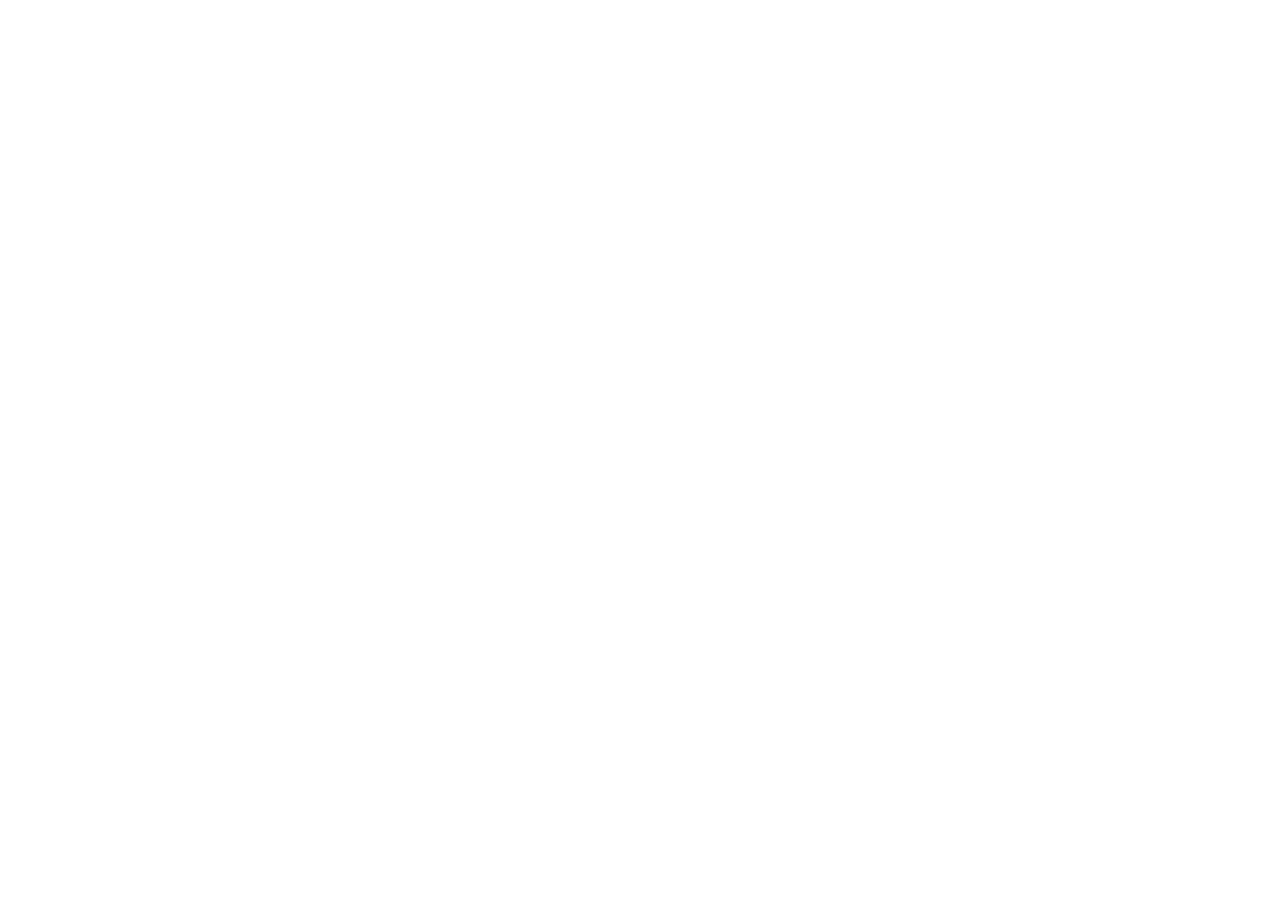
==== index.html @ 8ed38f92 "Estructura inicial" ====
<!DOCTYPE html>
<html lang="es">
<head>
    <meta name="Author" content="MVargas" />
    <meta charset="UTF-8">
    <meta name="viewport" content="width=device-width, initial-scale=1.0">
    <title>Document</title>
    <link href="https://cdn.jsdelivr.net/npm/bootstrap@5.3.3/dist/css/bootstrap.min.css" rel="stylesheet" integrity="sha384-QWTKZyjpPEjISv5WaRU9OFeRpok6YctnYmDr5pNlyT2bRjXh0JMhjY6hW+ALEwIH" crossorigin="anonymous">
</head>
<body>











    <script src="https://cdn.jsdelivr.net/npm/bootstrap@5.3.3/dist/js/bootstrap.bundle.min.js" integrity="sha384-YvpcrYf0tY3lHB60NNkmXc5s9fDVZLESaAA55NDzOxhy9GkcIdslK1eN7N6jIeHz" crossorigin="anonymous"></script>
    
</body>
</html>
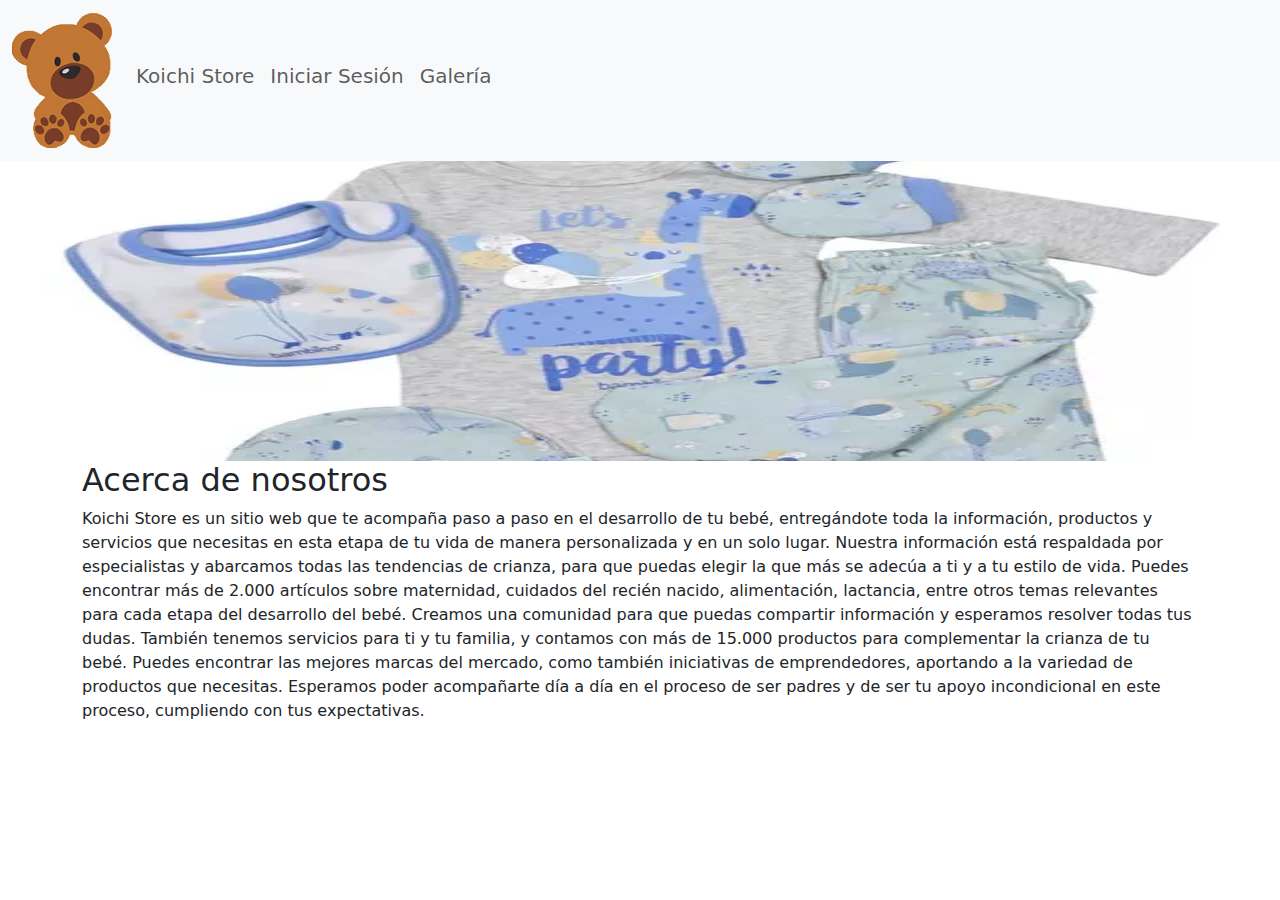
==== commit 0fa9f03a: "avance 23042024" ====
--- a/index.html
+++ b/index.html
@@ -2,21 +2,69 @@
 <html lang="es">
 <head>
     <meta name="Author" content="MVargas" />
-    <meta charset="UTF-8">
-    <meta name="viewport" content="width=device-width, initial-scale=1.0">
-    <title>Document</title>
-    <link href="https://cdn.jsdelivr.net/npm/bootstrap@5.3.3/dist/css/bootstrap.min.css" rel="stylesheet" integrity="sha384-QWTKZyjpPEjISv5WaRU9OFeRpok6YctnYmDr5pNlyT2bRjXh0JMhjY6hW+ALEwIH" crossorigin="anonymous">
+    <meta charset="UTF-8" />
+    <meta name="viewport" content="width=device-width, initial-scale=1.0" />
+    <title>Lo mejor de ropa y accesorios para bebés | Koichi Store</title>
+    <link href="css/styles.css" rel="stylesheet" type="text/css" />
+    <link href="https://cdn.jsdelivr.net/npm/bootstrap@5.3.3/dist/css/bootstrap.min.css" rel="stylesheet" integrity="sha384-QWTKZyjpPEjISv5WaRU9OFeRpok6YctnYmDr5pNlyT2bRjXh0JMhjY6hW+ALEwIH" crossorigin="anonymous" />
 </head>
 <body>
+    <div>
+        <nav class="navbar navbar-expand-lg bg-body-tertiary">
+            <div class="container-fluid">
+                <a class="navbar-brand" href="#">
+                    <img src="imagenes/logo.png" alt="No encontrado" width="100px"/>
+                </a>
+            <button class="navbar-toggler" type="button" data-bs-toggle="collapse" data-bs-target="#navbarNavAltMarkup" aria-controls="navbarNavAltMarkup" aria-expanded="false" aria-label="Toggle navigation">
+                <span class="navbar-toggler-icon"></span>
+            </button>
+                <div class="collapse navbar-collapse" id="navbarNavAltMarkup">
+                    <div class="navbar-nav">
+                        <a class="nav-link" href="index.html"><h5>Koichi Store</h5></a>
+                        <a class="nav-link" href="login.html"><h5>Iniciar Sesión</h5></a>
+                        <a class="nav-link" href="galeria.html"><h5>Galería</h5></a>
+                    </div>
+                </div>
+            </div>
+        </nav>
+    </div>
+    
+    <div>
+        <div id="carouselExampleSlidesOnly" class="carousel slide" data-bs-ride="carousel">
+            <div class="carousel-inner">
+              <div class="carousel-item active" data-bs-interval="2000" >
+                <img src="imagenes/banner1.png" class="d-block " height="300px" width="100%" alt="No encontrado">
+              </div>
+              <div class="carousel-item" data-bs-interval="2000" >
+                <img src="imagenes/banner2.png" class="d-block " height="300px" width="100%" alt="No encontrado">
+              </div>
+              <div class="carousel-item" data-bs-interval="2000" >
+                <img src="imagenes/banner3.png" class="d-block " heigh="300px" width="100%" alt="No encontrado">
+              </div>
+            </div>
+          </div>
+    </div>
 
+    <div class="container" id="acercade">
+        <h2 class=".bg-black">Acerca de nosotros</h2>
+        <p>
+            Koichi Store es un sitio web que te acompaña paso a paso en el desarrollo de tu bebé, entregándote toda la información, productos y servicios que necesitas en esta etapa de tu vida de manera personalizada y en un solo lugar.
+            
+            Nuestra información está respaldada por especialistas y abarcamos todas las tendencias de crianza, para que puedas elegir la que más se adecúa a ti y a tu estilo de vida. Puedes encontrar más de 2.000 artículos sobre maternidad, cuidados del recién nacido, alimentación, lactancia, entre otros temas relevantes para cada etapa del desarrollo del bebé. Creamos una comunidad para que puedas compartir información y esperamos resolver todas tus dudas.
+            
+            También tenemos servicios para ti y tu familia, y contamos con más de 15.000 productos para complementar la crianza de tu bebé. Puedes encontrar las mejores marcas del mercado, como también iniciativas de emprendedores, aportando a la variedad de productos que necesitas.
+            
+            Esperamos poder acompañarte día a día en el proceso de ser padres y de ser tu apoyo incondicional en este proceso, cumpliendo con tus expectativas.</p>
 
+    </div>
 
+    <main>
 
+    </main>
 
+    <footer>
 
-
-
-
+    </footer>
 
 
     <script src="https://cdn.jsdelivr.net/npm/bootstrap@5.3.3/dist/js/bootstrap.bundle.min.js" integrity="sha384-YvpcrYf0tY3lHB60NNkmXc5s9fDVZLESaAA55NDzOxhy9GkcIdslK1eN7N6jIeHz" crossorigin="anonymous"></script>
--- a/css/styles.css
+++ b/css/styles.css
@@ -0,0 +1,3 @@
+a:hover{
+    text-decoration: underline;
+}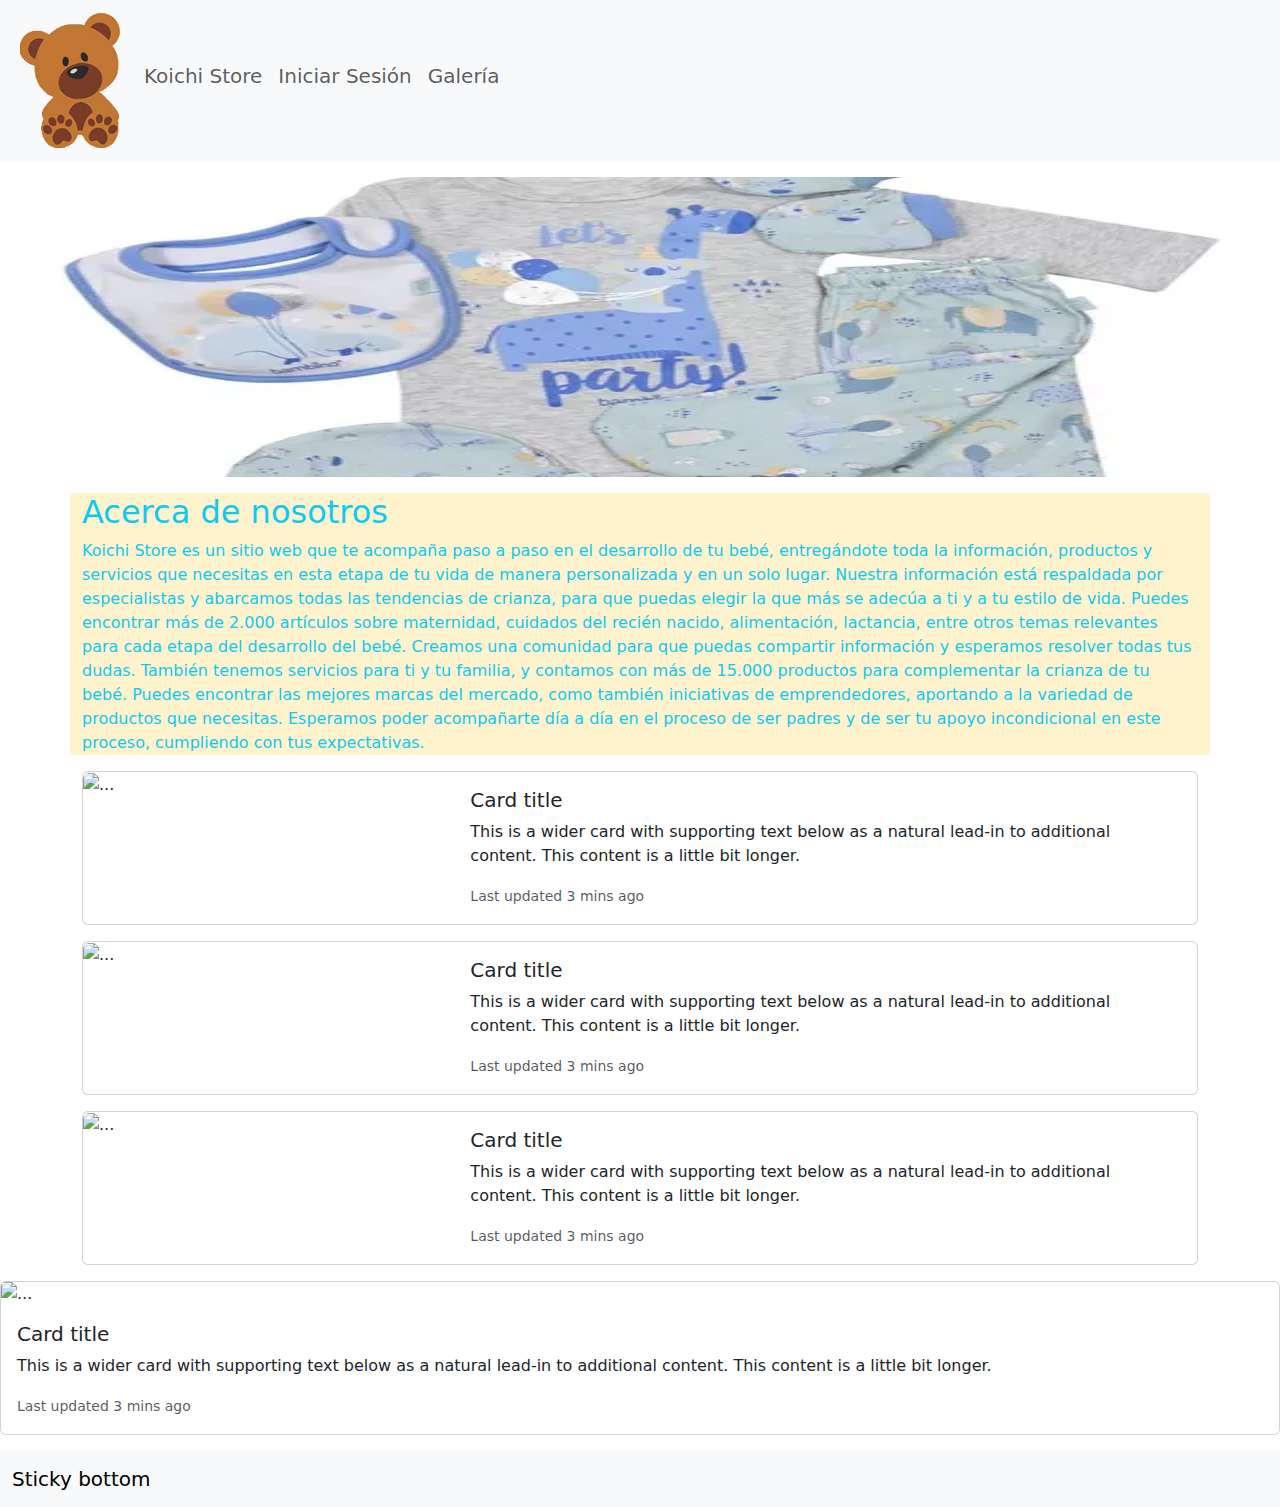
==== commit cf4af1ed: "Avance 24042024" ====
--- a/index.html
+++ b/index.html
@@ -10,7 +10,7 @@
 </head>
 <body>
     <div>
-        <nav class="navbar navbar-expand-lg bg-body-tertiary">
+        <nav class="navbar navbar-expand-lg bg-body-tertiary p-2">
             <div class="container-fluid">
                 <a class="navbar-brand" href="#">
                     <img src="imagenes/logo.png" alt="No encontrado" width="100px"/>
@@ -20,16 +20,16 @@
             </button>
                 <div class="collapse navbar-collapse" id="navbarNavAltMarkup">
                     <div class="navbar-nav">
-                        <a class="nav-link" href="index.html"><h5>Koichi Store</h5></a>
-                        <a class="nav-link" href="login.html"><h5>Iniciar Sesión</h5></a>
-                        <a class="nav-link" href="galeria.html"><h5>Galería</h5></a>
+                        <a class="nav-link   text-center" href="index.html"><h5>Koichi Store</h5></a>
+                        <a class="nav-link   text-center" href="login.html"><h5>Iniciar Sesión</h5></a>
+                        <a class="nav-link   text-center" href="galeria.html"><h5>Galería</h5></a>
                     </div>
                 </div>
             </div>
         </nav>
     </div>
     
-    <div>
+    <div class="mt-3">
         <div id="carouselExampleSlidesOnly" class="carousel slide" data-bs-ride="carousel">
             <div class="carousel-inner">
               <div class="carousel-item active" data-bs-interval="2000" >
@@ -39,30 +39,88 @@
                 <img src="imagenes/banner2.png" class="d-block " height="300px" width="100%" alt="No encontrado">
               </div>
               <div class="carousel-item" data-bs-interval="2000" >
-                <img src="imagenes/banner3.png" class="d-block " heigh="300px" width="100%" alt="No encontrado">
+                <img src="imagenes/banner3.png" class="d-block " height="300px" width="100%" alt="No encontrado">
               </div>
             </div>
           </div>
     </div>
 
-    <div class="container" id="acercade">
-        <h2 class=".bg-black">Acerca de nosotros</h2>
+    <div class="container bg-warning-subtle text-info mt-3">
+        <h2>Acerca de nosotros</h2>
         <p>
             Koichi Store es un sitio web que te acompaña paso a paso en el desarrollo de tu bebé, entregándote toda la información, productos y servicios que necesitas en esta etapa de tu vida de manera personalizada y en un solo lugar.
-            
             Nuestra información está respaldada por especialistas y abarcamos todas las tendencias de crianza, para que puedas elegir la que más se adecúa a ti y a tu estilo de vida. Puedes encontrar más de 2.000 artículos sobre maternidad, cuidados del recién nacido, alimentación, lactancia, entre otros temas relevantes para cada etapa del desarrollo del bebé. Creamos una comunidad para que puedas compartir información y esperamos resolver todas tus dudas.
-            
             También tenemos servicios para ti y tu familia, y contamos con más de 15.000 productos para complementar la crianza de tu bebé. Puedes encontrar las mejores marcas del mercado, como también iniciativas de emprendedores, aportando a la variedad de productos que necesitas.
-            
-            Esperamos poder acompañarte día a día en el proceso de ser padres y de ser tu apoyo incondicional en este proceso, cumpliendo con tus expectativas.</p>
-
+            Esperamos poder acompañarte día a día en el proceso de ser padres y de ser tu apoyo incondicional en este proceso, cumpliendo con tus expectativas.
+        </p>
     </div>
 
     <main>
+        <div class="container">
+            <div class="card mb-3" style="width: 100%;">
+                <div class="row g-0">
+                  <div class="col-md-4">
+                    <img src="..." class="img-fluid rounded-start" alt="...">
+                  </div>
+                  <div class="col-md-8">
+                    <div class="card-body">
+                      <h5 class="card-title">Card title</h5>
+                      <p class="card-text">This is a wider card with supporting text below as a natural lead-in to additional content. This content is a little bit longer.</p>
+                      <p class="card-text"><small class="text-body-secondary">Last updated 3 mins ago</small></p>
+                    </div>
+                  </div>
+                </div>
+              </div>
 
+              <div class="card mb-3" style="width: 100;">
+                <div class="row g-0">
+                  <div class="col-md-4">
+                    <img src="..." class="img-fluid rounded-start" alt="...">
+                  </div>
+                  <div class="col-md-8">
+                    <div class="card-body">
+                      <h5 class="card-title">Card title</h5>
+                      <p class="card-text">This is a wider card with supporting text below as a natural lead-in to additional content. This content is a little bit longer.</p>
+                      <p class="card-text"><small class="text-body-secondary">Last updated 3 mins ago</small></p>
+                    </div>
+                  </div>
+                </div>
+              </div>
+
+              <div class="card mb-3" style="width: 100;">
+                <div class="row g-0">
+                  <div class="col-md-4">
+                    <img src="..." class="img-fluid rounded-start" alt="...">
+                  </div>
+                  <div class="col-md-8">
+                    <div class="card-body">
+                      <h5 class="card-title">Card title</h5>
+                      <p class="card-text">This is a wider card with supporting text below as a natural lead-in to additional content. This content is a little bit longer.</p>
+                      <p class="card-text"><small class="text-body-secondary">Last updated 3 mins ago</small></p>
+                    </div>
+                  </div>
+                </div>
+              </div>
+        </div>
+
+        <div>
+            <div class="card mb-3 ">
+                <img src="..." class="card-img-top" alt="...">
+                <div class="card-body">
+                  <h5 class="card-title">Card title</h5>
+                  <p class="card-text">This is a wider card with supporting text below as a natural lead-in to additional content. This content is a little bit longer.</p>
+                  <p class="card-text"><small class="text-body-secondary">Last updated 3 mins ago</small></p>
+                </div>
+            </div>
+        </div>
     </main>
 
     <footer>
+        <nav class="navbar sticky-bottom bg-body-tertiary">
+            <div class="container-fluid">
+              <a class="navbar-brand" href="#">Sticky bottom</a>
+            </div>
+          </nav>
 
     </footer>
 
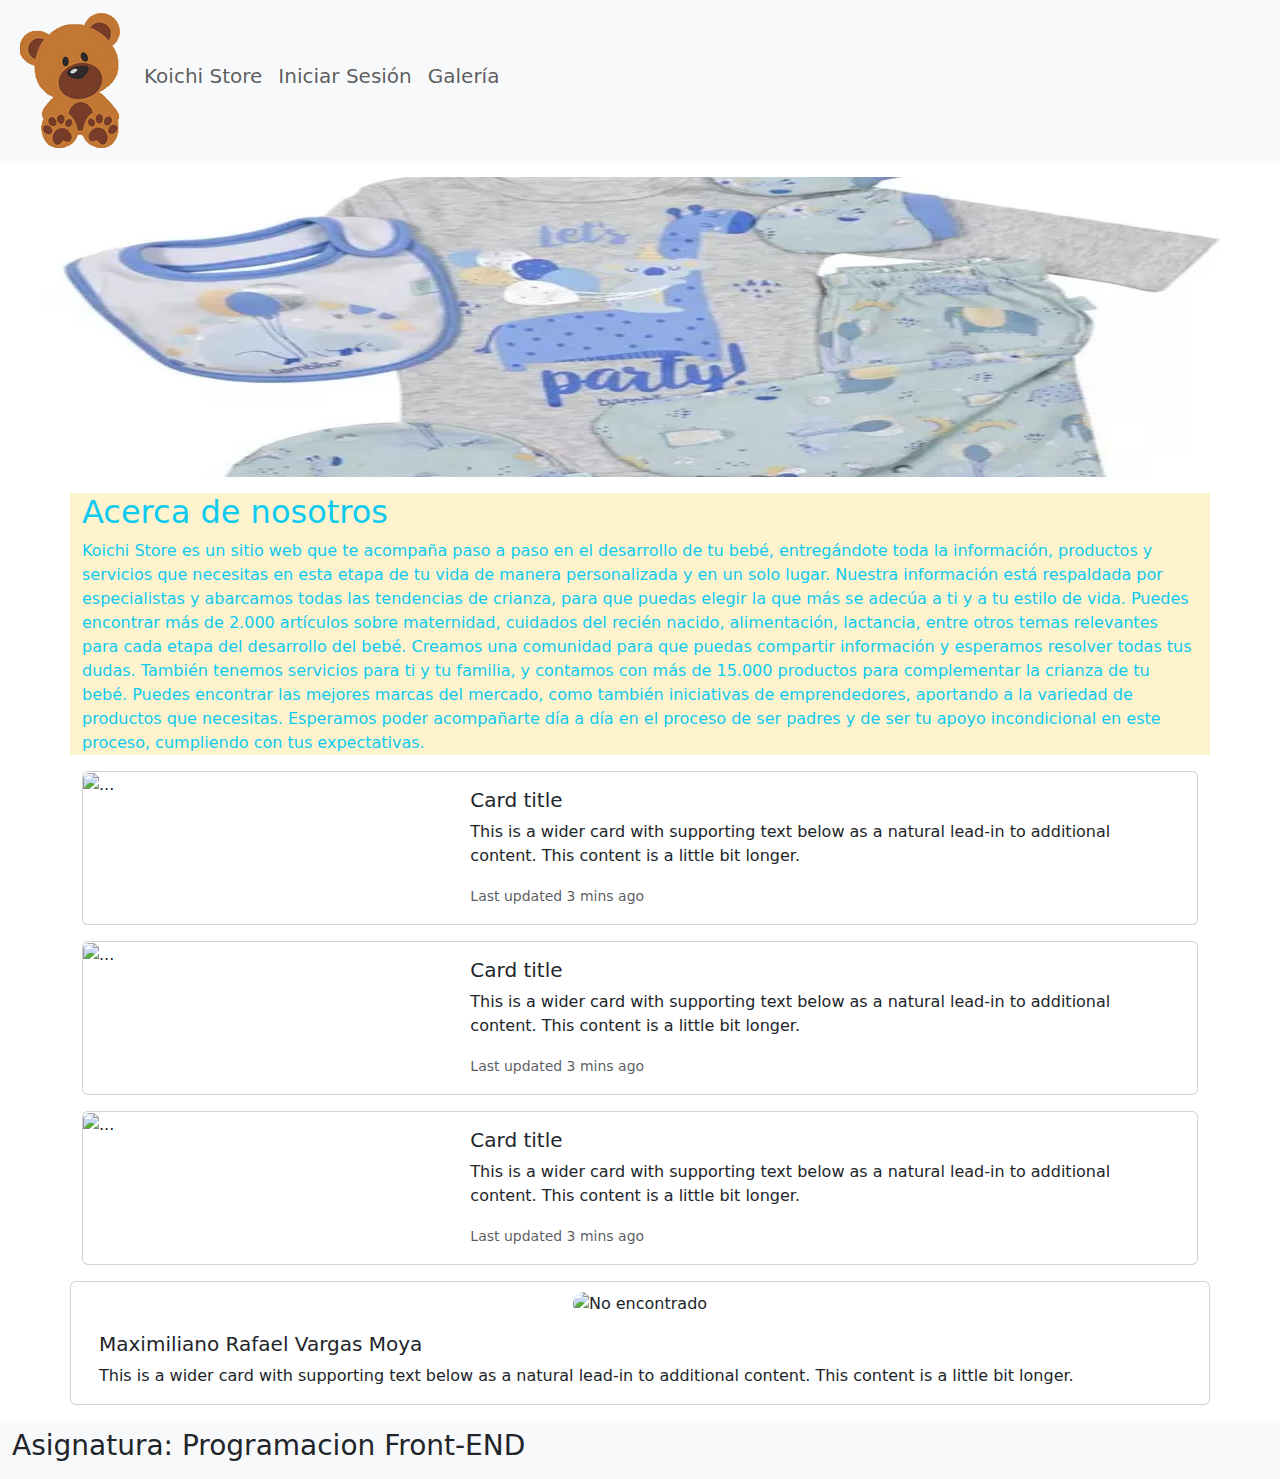
==== commit 7f16ecbd: "Avance en las demas paginas" ====
--- a/index.html
+++ b/index.html
@@ -104,12 +104,13 @@
         </div>
 
         <div>
-            <div class="card mb-3 ">
-                <img src="..." class="card-img-top" alt="...">
+            <div class="card mb-3 container">
+                <center>
+                <img src="imagenes/imagen_gerente_general.JPG" class="" alt="No encontrado" height="400px" width="auto" style="border-radius: 500px; margin-top: 10px;">
+                </center>
                 <div class="card-body">
-                  <h5 class="card-title">Card title</h5>
+                  <h5 class="card-title">Maximiliano Rafael Vargas Moya</h5>
                   <p class="card-text">This is a wider card with supporting text below as a natural lead-in to additional content. This content is a little bit longer.</p>
-                  <p class="card-text"><small class="text-body-secondary">Last updated 3 mins ago</small></p>
                 </div>
             </div>
         </div>
@@ -118,7 +119,7 @@
     <footer>
         <nav class="navbar sticky-bottom bg-body-tertiary">
             <div class="container-fluid">
-              <a class="navbar-brand" href="#">Sticky bottom</a>
+                <h3>Asignatura: Programacion Front-END</h3>   
             </div>
           </nav>
 
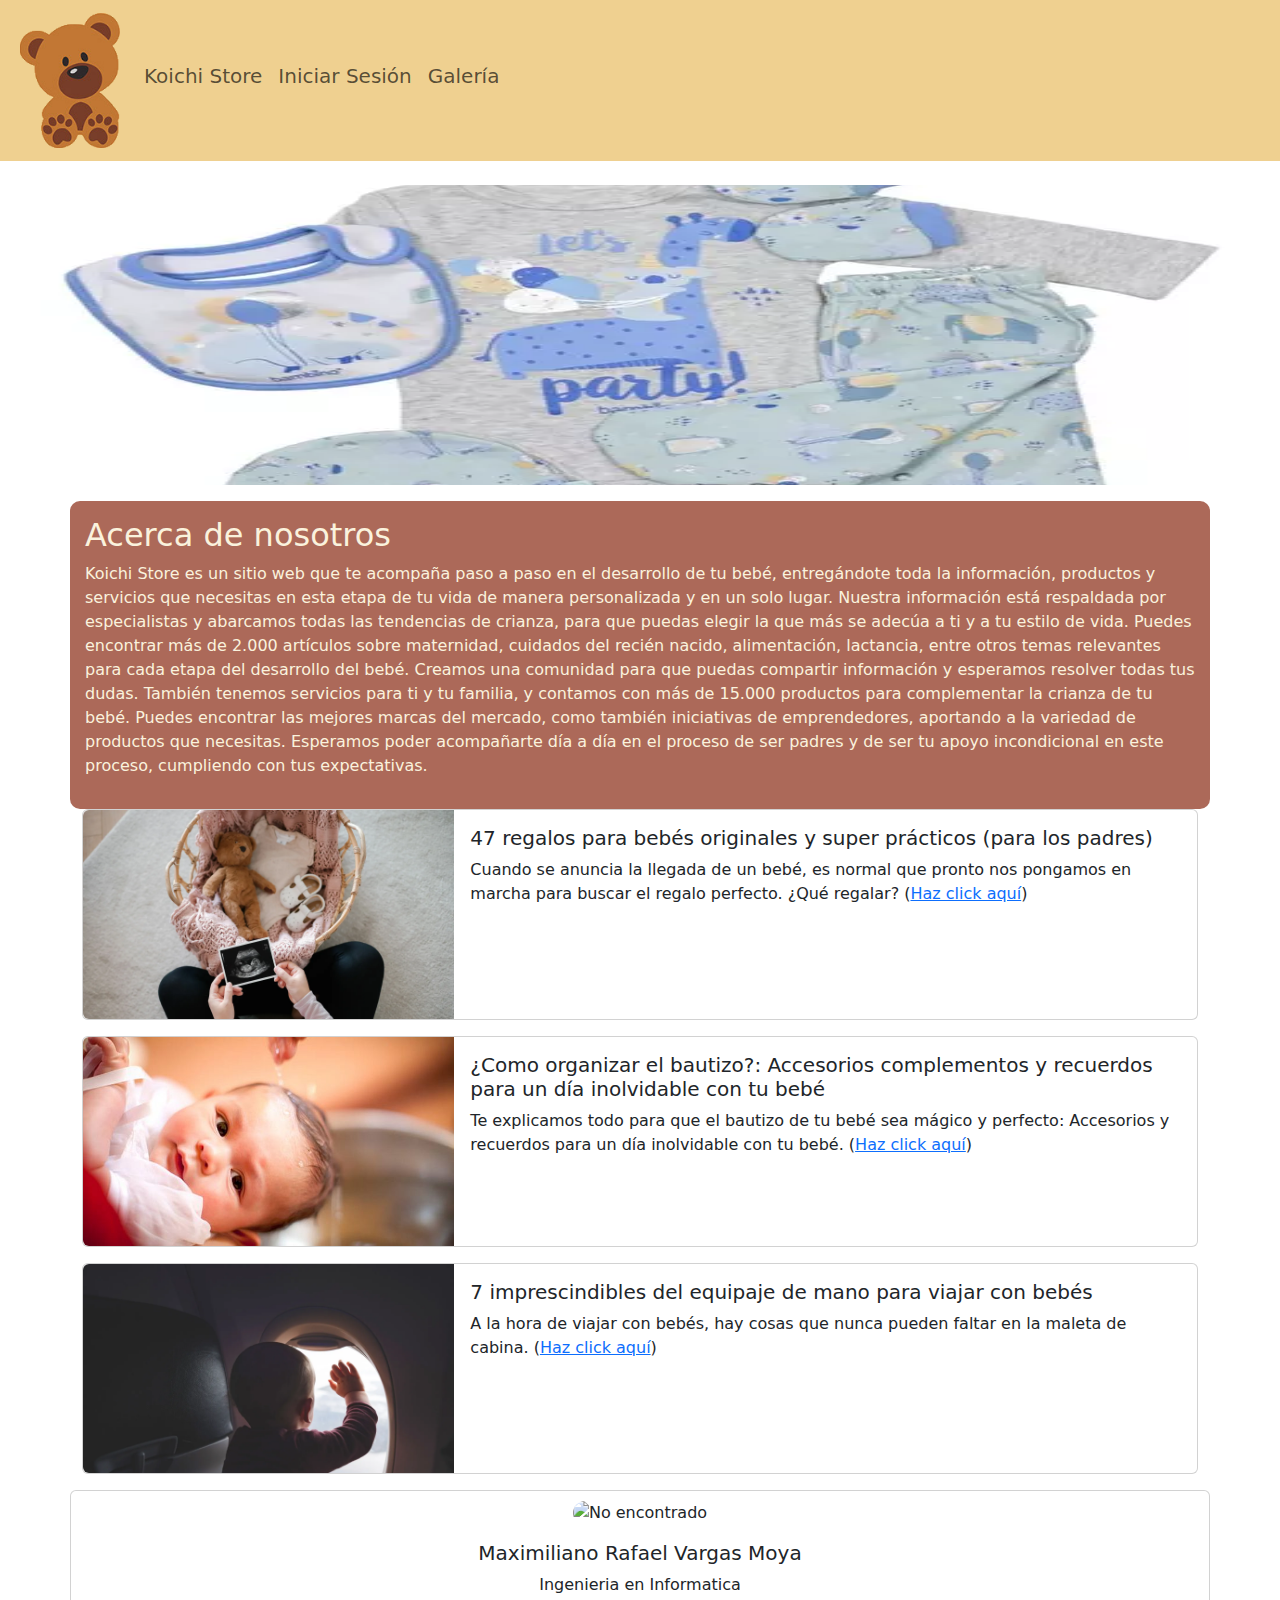
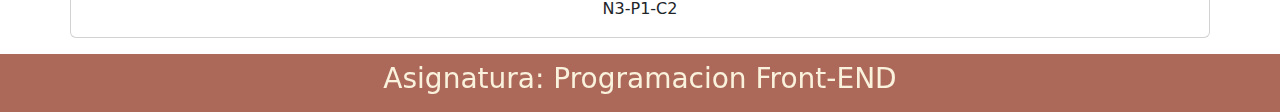
==== commit fc8de080: "Proyecto terminado" ====
--- a/index.html
+++ b/index.html
@@ -10,9 +10,9 @@
 </head>
 <body>
     <div>
-        <nav class="navbar navbar-expand-lg bg-body-tertiary p-2">
+        <nav class="navbar navbar-expand-lg p-2" style="background-color: #EFD090;">
             <div class="container-fluid">
-                <a class="navbar-brand" href="#">
+                <a class="navbar-brand" href="index.html">
                     <img src="imagenes/logo.png" alt="No encontrado" width="100px"/>
                 </a>
             <button class="navbar-toggler" type="button" data-bs-toggle="collapse" data-bs-target="#navbarNavAltMarkup" aria-controls="navbarNavAltMarkup" aria-expanded="false" aria-label="Toggle navigation">
@@ -29,7 +29,7 @@
         </nav>
     </div>
     
-    <div class="mt-3">
+    <div class="mt-4">
         <div id="carouselExampleSlidesOnly" class="carousel slide" data-bs-ride="carousel">
             <div class="carousel-inner">
               <div class="carousel-item active" data-bs-interval="2000" >
@@ -45,7 +45,7 @@
           </div>
     </div>
 
-    <div class="container bg-warning-subtle text-info mt-3">
+    <div class="container mt-3"  id="acercade">
         <h2>Acerca de nosotros</h2>
         <p>
             Koichi Store es un sitio web que te acompaña paso a paso en el desarrollo de tu bebé, entregándote toda la información, productos y servicios que necesitas en esta etapa de tu vida de manera personalizada y en un solo lugar.
@@ -60,13 +60,12 @@
             <div class="card mb-3" style="width: 100%;">
                 <div class="row g-0">
                   <div class="col-md-4">
-                    <img src="..." class="img-fluid rounded-start" alt="...">
+                    <img src="imagenes/noticia.webp" class="img-fluid rounded-start" alt="No encontrado">
                   </div>
                   <div class="col-md-8">
                     <div class="card-body">
-                      <h5 class="card-title">Card title</h5>
-                      <p class="card-text">This is a wider card with supporting text below as a natural lead-in to additional content. This content is a little bit longer.</p>
-                      <p class="card-text"><small class="text-body-secondary">Last updated 3 mins ago</small></p>
+                      <h5 class="card-title">47 regalos para bebés originales y super prácticos (para los padres)</h5>
+                      <p class="card-text">Cuando se anuncia la llegada de un bebé, es normal que pronto nos pongamos en marcha para buscar el regalo perfecto. ¿Qué regalar? (<a href="https://www.glamour.es/placeres/cultura/galerias/mejores-regalos-bebes/19922" target="_blank">Haz click aquí</a>)</p>
                     </div>
                   </div>
                 </div>
@@ -75,13 +74,12 @@
               <div class="card mb-3" style="width: 100;">
                 <div class="row g-0">
                   <div class="col-md-4">
-                    <img src="..." class="img-fluid rounded-start" alt="...">
+                    <img src="imagenes/noticia2.jpg" class="img-fluid rounded-start" alt="No encontrado">
                   </div>
                   <div class="col-md-8">
                     <div class="card-body">
-                      <h5 class="card-title">Card title</h5>
-                      <p class="card-text">This is a wider card with supporting text below as a natural lead-in to additional content. This content is a little bit longer.</p>
-                      <p class="card-text"><small class="text-body-secondary">Last updated 3 mins ago</small></p>
+                      <h5 class="card-title">¿Como organizar el bautizo?: Accesorios complementos y recuerdos para un día inolvidable con tu bebé</h5>
+                      <p class="card-text">Te explicamos todo para que el bautizo de tu bebé sea mágico y perfecto: Accesorios y recuerdos para un día inolvidable con tu bebé. (<a href="https://okdiario.com/bebes/como-organizar-bautizo-accesorios-complementos-recuerdos-dia-inolvidable-tu-bebe-12444927" target="_blank">Haz click aquí</a>)</p>
                     </div>
                   </div>
                 </div>
@@ -90,13 +88,12 @@
               <div class="card mb-3" style="width: 100;">
                 <div class="row g-0">
                   <div class="col-md-4">
-                    <img src="..." class="img-fluid rounded-start" alt="...">
+                    <img src="imagenes/noticia3.webp" class="img-fluid rounded-start" alt="No encontrado">
                   </div>
                   <div class="col-md-8">
                     <div class="card-body">
-                      <h5 class="card-title">Card title</h5>
-                      <p class="card-text">This is a wider card with supporting text below as a natural lead-in to additional content. This content is a little bit longer.</p>
-                      <p class="card-text"><small class="text-body-secondary">Last updated 3 mins ago</small></p>
+                      <h5 class="card-title">7 imprescindibles del equipaje de mano para viajar con bebés</h5>
+                      <p class="card-text">A la hora de viajar con bebés, hay cosas que nunca pueden faltar en la maleta de cabina. (<a href="https://www.traveler.es/articulos/imprescindibles-equipaje-de-mano-viajar-con-bebes" target="_blank">Haz click aquí</a>)</p>
                     </div>
                   </div>
                 </div>
@@ -109,17 +106,21 @@
                 <img src="imagenes/imagen_gerente_general.JPG" class="" alt="No encontrado" height="400px" width="auto" style="border-radius: 500px; margin-top: 10px;">
                 </center>
                 <div class="card-body">
-                  <h5 class="card-title">Maximiliano Rafael Vargas Moya</h5>
-                  <p class="card-text">This is a wider card with supporting text below as a natural lead-in to additional content. This content is a little bit longer.</p>
+                    <h5 class="card-title text-center">Maximiliano Rafael Vargas Moya</h5>
+                    <p class="card-text text-center">
+                        Ingenieria en Informatica
+                        <br>    
+                        N3-P1-C2
+                    </p>
                 </div>
             </div>
         </div>
     </main>
 
     <footer>
-        <nav class="navbar sticky-bottom bg-body-tertiary">
-            <div class="container-fluid">
-                <h3>Asignatura: Programacion Front-END</h3>   
+        <nav class="navbar sticky-bottom">
+            <div class="container-fluid text-center">
+                <p><h3>Asignatura: Programacion Front-END</h3></p>
             </div>
           </nav>
 
--- a/css/styles.css
+++ b/css/styles.css
@@ -1,3 +1,13 @@
 a:hover{
     text-decoration: underline;
+}
+footer{
+    background-color: #AC6959;
+    color: #FAF2DD;
+}
+#acercade{
+    background-color: #AC6959;
+    color: #FAF2DD;
+    border-radius: 10px;
+    padding: 15px;
 }